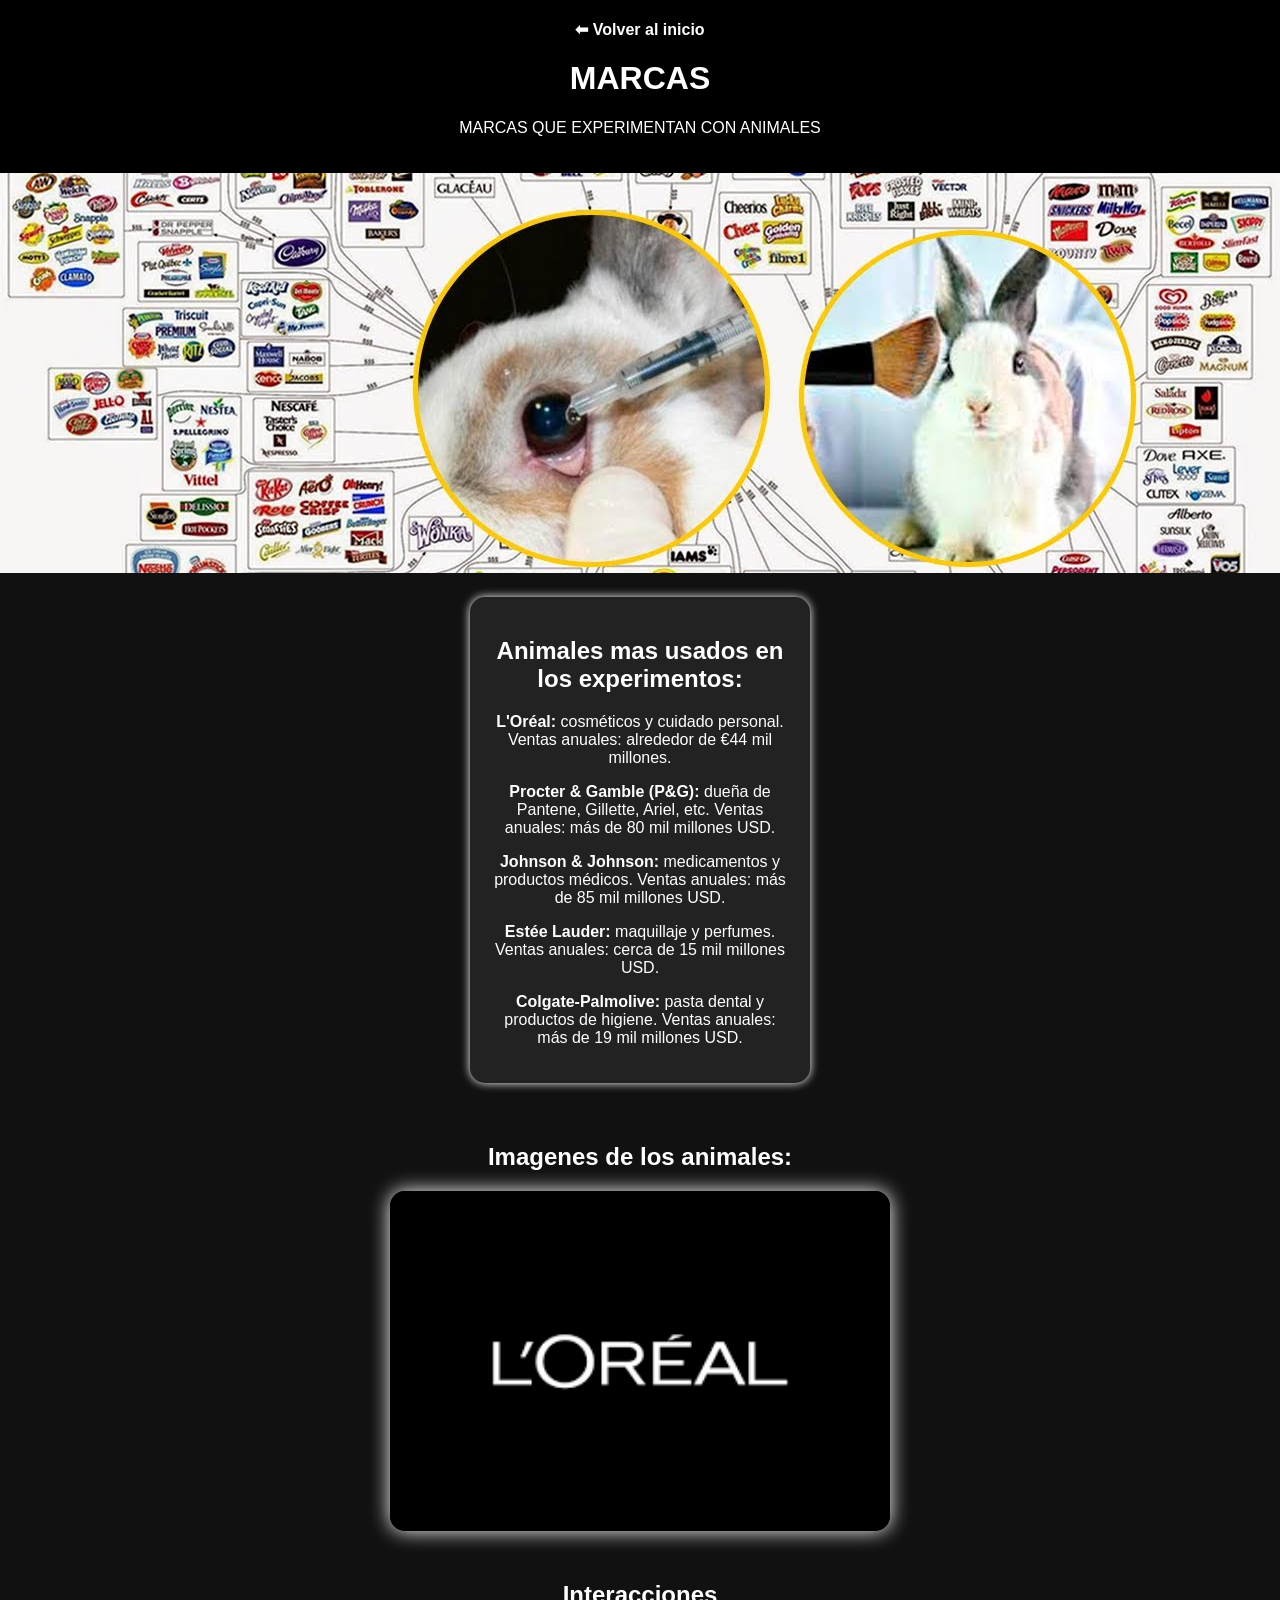
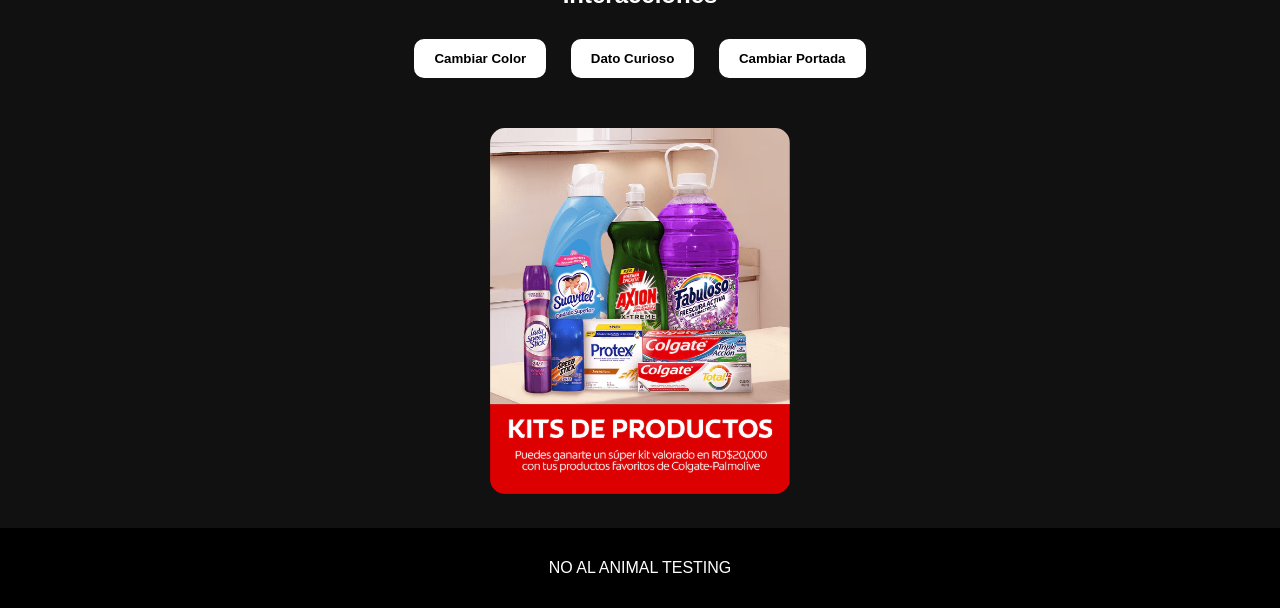
==== malas.html @ 8a54ecbe "Add files via upload" ====
<!DOCTYPE html>
<html lang="es">
<head>
    <meta charset="UTF-8">
    <title> marcas que experimentan</title>
    <link rel="stylesheet" href="sub.css">
</head>

<body>

<header>

    <a href="index.html" class="volver">⬅ Volver al inicio</a>

    <h1>MARCAS</h1>
    <p class="subtitulo">MARCAS QUE EXPERIMENTAN CON ANIMALES</p>

</header>

<section class="banner">
    <img src="bannerco.jpg" alt="ratones">
</section>

<section class="info">

    <div class="card">
        <h2> Animales mas usados en los experimentos:</h2>

        <p><strong>L'Oréal:</strong> cosméticos y cuidado personal.
Ventas anuales: alrededor de €44 mil millones.</p>
        <p><strong>Procter & Gamble (P&G):</strong> dueña de Pantene, Gillette, Ariel, etc.
Ventas anuales: más de 80 mil millones USD.</p>
        <p><strong>Johnson & Johnson:</strong> medicamentos y productos médicos.
Ventas anuales: más de 85 mil millones USD.</p>
        <p><strong>Estée Lauder:</strong> maquillaje y perfumes.
Ventas anuales: cerca de 15 mil millones USD.</p>
        <p><strong>Colgate-Palmolive:</strong> pasta dental y productos de higiene.
Ventas anuales: más de 19 mil millones USD.</p>
    </div>
</section>

<!-- CARRUSEL -->

<section class="galeria">

    <h2>Imagenes de los animales:</h2>

    <div class="carousel">

        <img id="carousel-img"
        src="loreal.png">

    </div>

</section>

<!-- INTERACTIVO -->

<section class="interactivo">

    <h2> Interacciones</h2>

    <button onclick="cambiarColor()">Cambiar Color </button>

    <button onclick="mostrarMensaje()">Dato Curioso </button>

    <button onclick="cambiarImagen()">Cambiar Portada </button>

    <p id="mensaje"></p>

</section>

<!-- PORTADA -->

<section class="portada-extra">
    <img id="imagenAlbum" src="producrt.avif">
</section>

<footer>
    <p>NO AL ANIMAL TESTING</p>
</footer>

<script>

    /* CAMBIAR COLOR */

    function cambiarColor() {

        let colores = [
            "#111",
            "#2c003e",
            "#001f3f",
            "#3a0000"
        ];

        let colorRandom =
            colores[Math.floor(Math.random() * colores.length)];

        document.body.style.background = colorRandom;
    }

    /* MENSAJES */

    function mostrarMensaje() {

        let mensajes = [
            "Algunas empresas gastan millones de dólares al año buscando alternativas para reducir las pruebas en animales.",
            "Varias marcas famosas venden productos “cruelty free”, pero su empresa matriz sí puede realizar pruebas en otros productos.",
            "Los ratones de laboratorio son criados específicamente para investigación y algunos tienen modificaciones genéticas para estudiar enfermedades humanas.",
            "En muchos países ya es ilegal probar maquillaje en animales, pero medicamentos y químicos industriales todavía suelen requerir pruebas de seguridad."
        ];

        let random =
            mensajes[Math.floor(Math.random() * mensajes.length)];

        document.getElementById("mensaje").textContent = random;
    }

    /* CAMBIAR PORTADA */

    let imagenes = [
        "esters.avif",
        "loreal.jpg",
        "galindo.jpg"
    ];

    let index = 0;

    function cambiarImagen() {

        index++;

        if(index >= imagenes.length) {
            index = 0;
        }

        document.getElementById("imagenAlbum").src = imagenes[index];
    }

    /* CARRUSEL AUTOMÁTICO */

    let carouselImages = [
        "colgat.jpg",
        "protect.jpg",
        "jhonson.png",
        "ester.jpg"
    ];

    let carouselIndex = 0;

    function cambiarCarrusel() {

        carouselIndex++;

        if(carouselIndex >= carouselImages.length) {
            carouselIndex = 0;
        }

        document.getElementById("carousel-img").src =
            carouselImages[carouselIndex];
    }

    setInterval(cambiarCarrusel, 3000);

</script>

</body>
</html>
---- sub.css ----
body {
    margin: 0;
    font-family: Arial, sans-serif;
    background: #111;
    color: white;
    text-align: center;
}

/* HEADER */

header {
    background: black;
    padding: 20px;
}

.volver {
    color: #ffffff;
    text-decoration: none;
    font-weight: bold;
}

.subtitulo {
    color: #ffffff;
}

/* BANNER */

.banner img {
    width: 100%;
    max-height: 400px;
    object-fit: cover;
}

/* CARDS */

.info {
    display: flex;
    justify-content: center;
    gap: 20px;
    flex-wrap: wrap;
    padding: 20px;
}

.card {
    background: #222;
    padding: 20px;
    border-radius: 15px;
    width: 300px;
    box-shadow: 0px 0px 10px rgb(255, 255, 255);
}

/* CARRUSEL */

.galeria {
    padding: 20px;
}

.carousel {
    display: flex;
    justify-content: center;
    align-items: center;
    margin-top: 20px;
}

.carousel img {
    width: 500px;
    max-width: 90%;
    border-radius: 15px;
    transition: opacity 1s ease-in-out,
                transform 0.5s;
    box-shadow: 0px 0px 20px rgb(255, 255, 255);
}

.carousel img:hover {
    transform: scale(1.03);
}

/* BOTONES */

.interactivo {
    margin-top: 30px;
}

button {
    padding: 12px 20px;
    margin: 10px;
    border: none;
    border-radius: 10px;
    background: #ffffff;
    cursor: pointer;
    font-weight: bold;
    transition: 0.3s;
}

button:hover {
    background: white;
    transform: scale(1.05);
}

/* MENSAJE */

#mensaje {
    margin-top: 20px;
    font-size: 18px;
    color: #ffffff;
}

/* PORTADA EXTRA */

.portada-extra img {
    width: 300px;
    border-radius: 15px;
    margin-top: 20px;
    transition: 0.5s;
}

.portada-extra img:hover {
    transform: rotate(2deg) scale(1.03);
}

/* FOOTER */

footer {
    background: black;
    padding: 15px;
    margin-top: 30px;
}
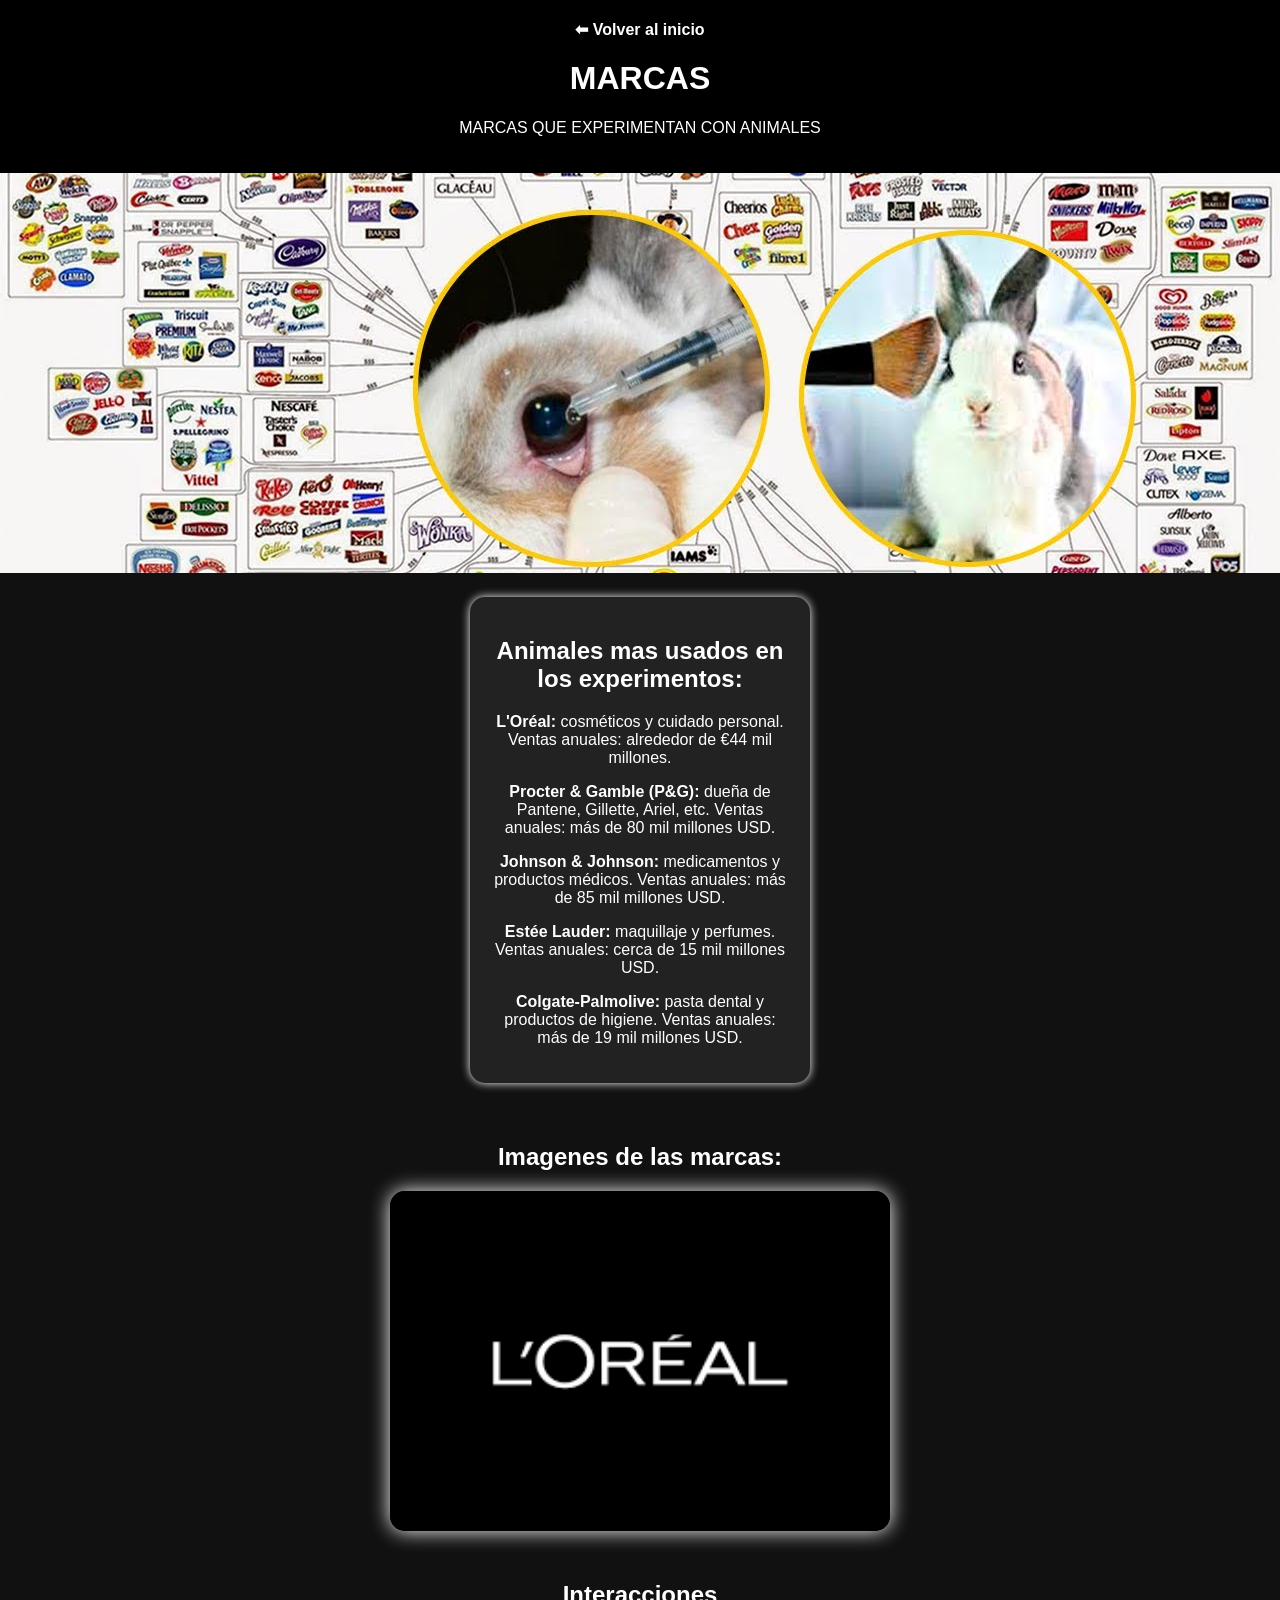
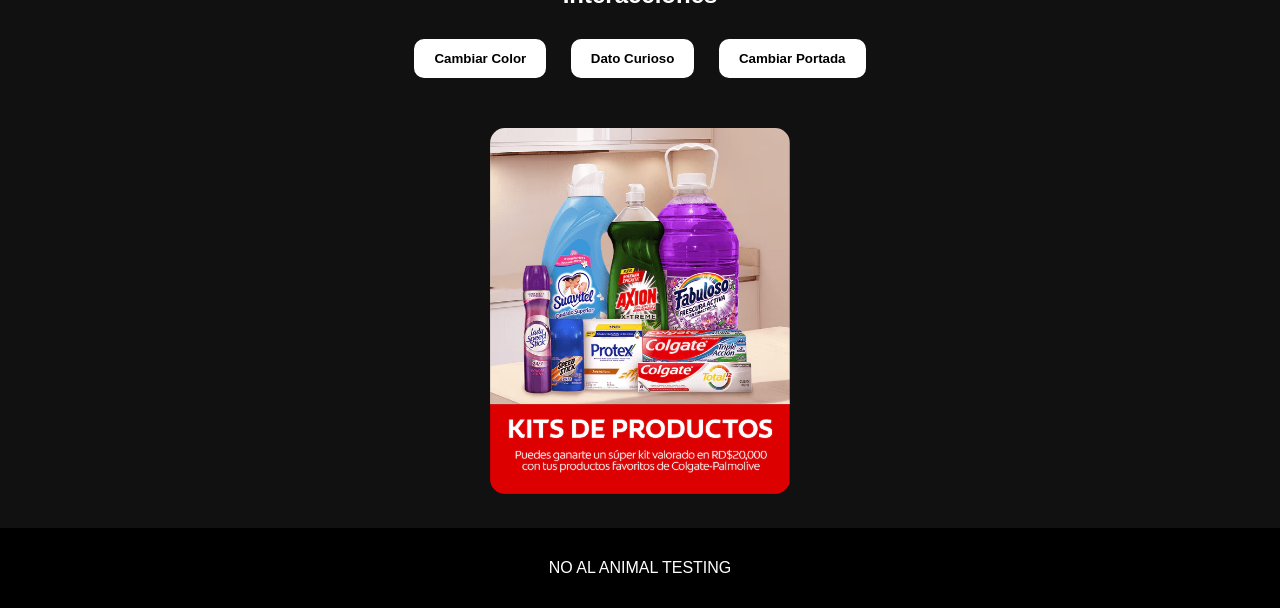
==== commit edb78871: "Update malas.html" ====
--- a/malas.html
+++ b/malas.html
@@ -43,7 +43,7 @@
 
 <section class="galeria">
 
-    <h2>Imagenes de los animales:</h2>
+    <h2>Imagenes de las marcas:</h2>
 
     <div class="carousel">
 
@@ -165,4 +165,4 @@
 </script>
 
 </body>
-</html>+</html>
